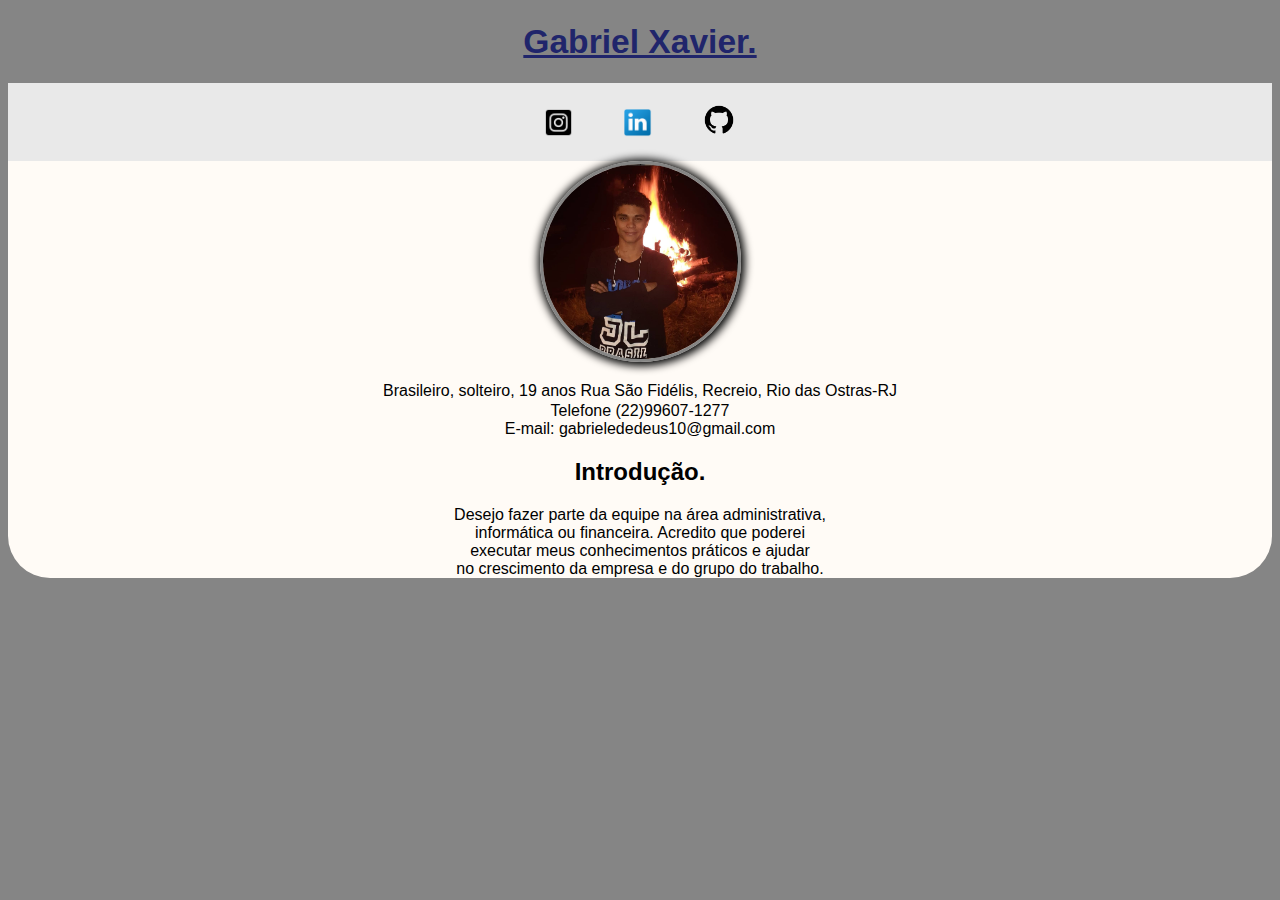
==== curriculo/index.html @ 59edb242 "ishi" ====
<!DOCTYPE html>
<html lang="pt-br">
<head>
    <meta charset="UTF-8">
    <meta http-equiv="X-UA-Compatible" content="IE=edge">
    <meta name="viewport" content="width=device-width, initial-scale=1.0">
    <title>Meu curriculo.</title>
    <link rel="shortcut icon" href="icone.png" type="image/x-icon">
    <link rel="stylesheet" href="style.css">
</head>
<body>
    <ins>
        <h1 id="xavier">Gabriel Xavier.</h1>
    </ins>

    <nav>
        <div class="inc">
            <a href="https://www.instagram.com/gabriel_xavier_gx/" target="_blank"><img style="height: 29px
            ; width: 29px;" src="Instagram.png" alt=""></a>
            <a href="https://www.linkedin.com/in/gabriel-xavier-01b170221/" target="_blank"><img style="height: 29px; width: 29px;" src="Linkedin.png" alt=""></a>
            <a href="https://github.com/Gabrieldaybion" target="_blank"><img style="height: 34px; width: 34px;" src="Github.png" alt=""></a>
        </div>
    </nav>

    <main>
        <section class="imagem">
            <img src="minha foto.png" alt="">
        </section>
        <article>
            <p style="margin-bottom: 0px
            ;">Brasileiro, solteiro, 19 anos
                Rua São Fidélis, Recreio, Rio das Ostras-RJ</p>
                <p style="margin-top: 2px
                ;">Telefone (22)99607-1277 <br> E-mail: gabrielededeus10@gmail.com
                </p>
                <h2>Introdução.</h2>
                <p>Desejo fazer parte da equipe na área administrativa, <br> informática ou financeira.
                    Acredito que poderei <br> executar meus conhecimentos práticos e ajudar <br> no
                    crescimento da empresa e do grupo do trabalho.</p>
        </article>
    </main>

    <footer>

    </footer>

</body>
</html>
---- curriculo/style.css ----
@charset "UTF-8";
:root{
    --azul0:#8f96ffdc;
    --azul1:#4753EE;
    --azul2:#010FEA;
    --azul3:#00076B;
    --azul4:#20256B;
    --cinza:rgba(112, 112, 112, 0.856);
    --fonte:Arial,Verdana,Helvetica,sans-serif;
}
body{
    background-color: var(--cinza);
    font-family: var(--fonte);
}
h1{
    font-size: 2.1em;
    text-align: center;
    color: var(--azul4);
}
h2{
    text-align: inherit;
}
ins{
    color: var(--azul4);
}

nav{
    background-color: rgb(233, 233, 233);
    padding: 20px;
}
nav > div.inc{
    
    text-align: center;
}
div.inc > a{
    margin: 23px;
}
main{
    background-color: rgb(255, 251, 246);
    border-radius: 0px 0px 42px 42px;
    padding: 1px -10px;
}
main section{
    text-align: center;
    
}
main article{
    text-align: center;
}

section > img{
    height: 195px;
    width: 195px;
    border-radius: 50%;
    border: var(--cinza) solid;
    box-shadow: 1px 1px 8px 3px black;


}
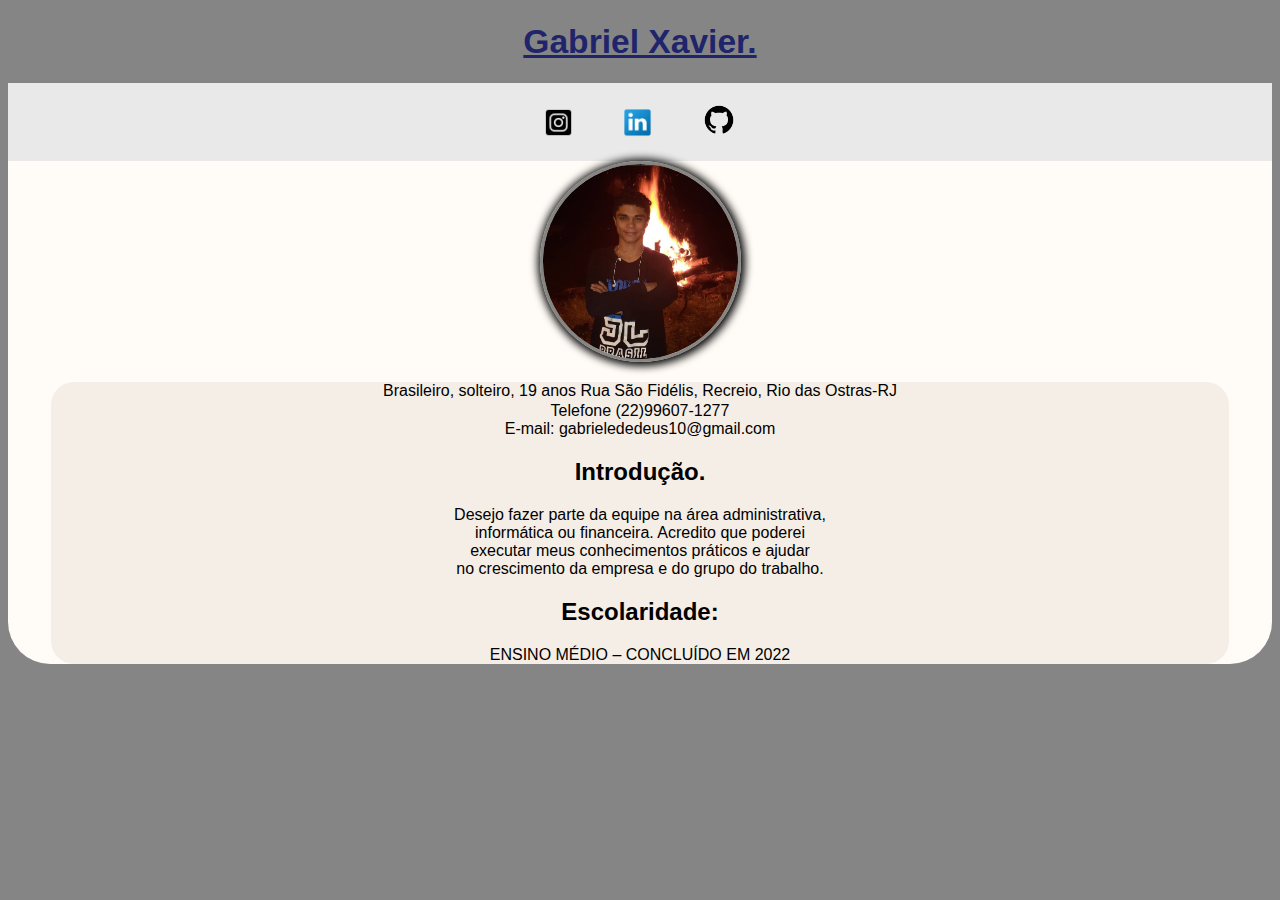
==== commit 5588f58a: "ok" ====
--- a/curriculo/index.html
+++ b/curriculo/index.html
@@ -37,6 +37,9 @@
                 <p>Desejo fazer parte da equipe na área administrativa, <br> informática ou financeira.
                     Acredito que poderei <br> executar meus conhecimentos práticos e ajudar <br> no
                     crescimento da empresa e do grupo do trabalho.</p>
+                <h2>Escolaridade: </h2>
+                <p>ENSINO MÉDIO – CONCLUÍDO EM 2022
+                </p>
         </article>
     </main>
 
--- a/curriculo/style.css
+++ b/curriculo/style.css
@@ -46,6 +46,9 @@
 }
 main article{
     text-align: center;
+    background-color: rgb(245, 238, 230);
+    border-radius: 23px;
+    margin: 0px 43px;
 }
 
 section > img{
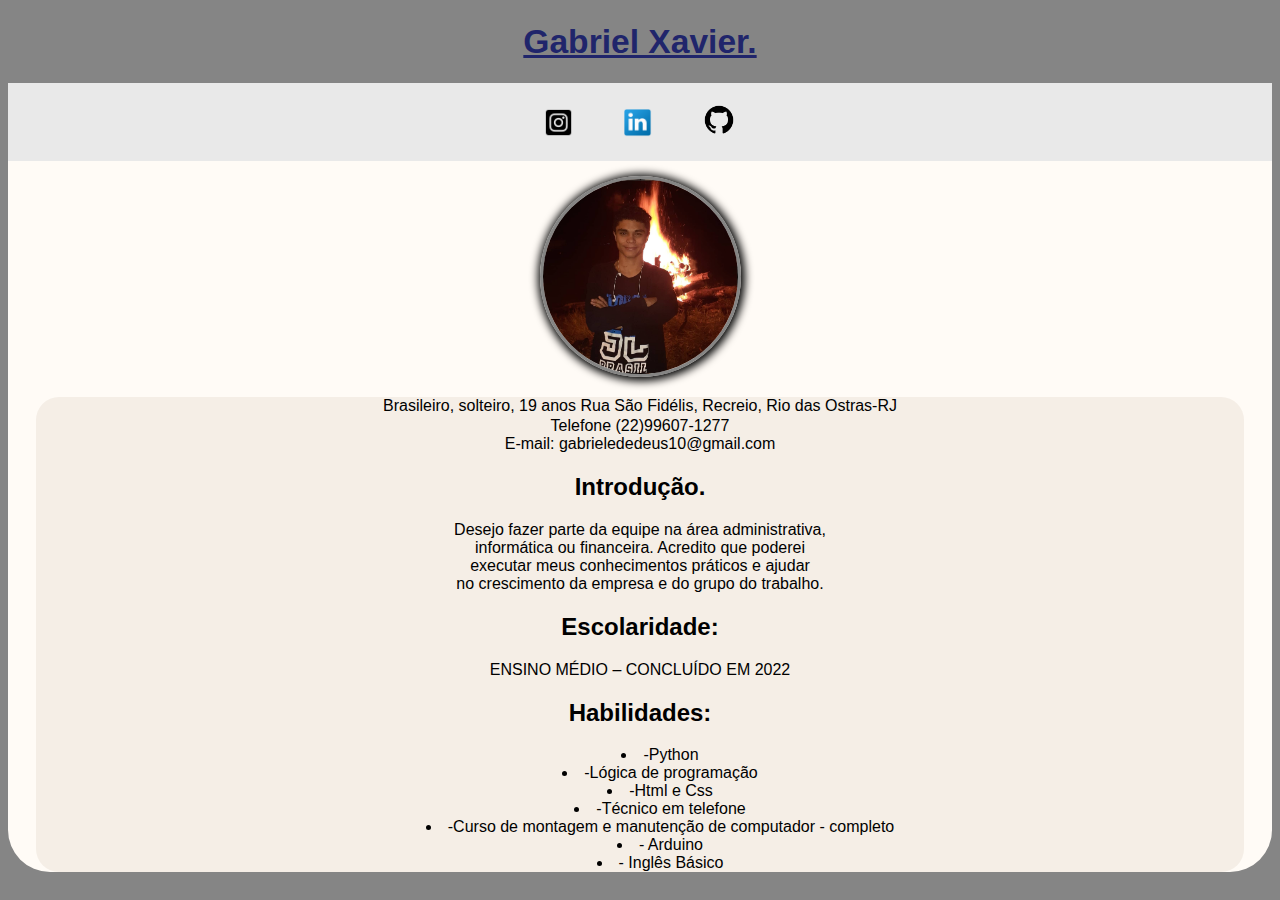
==== commit 3e114a0f: "novidae hein" ====
--- a/curriculo/index.html
+++ b/curriculo/index.html
@@ -40,6 +40,20 @@
                 <h2>Escolaridade: </h2>
                 <p>ENSINO MÉDIO – CONCLUÍDO EM 2022
                 </p>
+                <h2>Habilidades:                </h2>
+                
+                    <ul>
+                        <li>-Python</li>
+                        <li>-Lógica de programação</li>
+                        <li>-Html e Css
+                        </li>
+                        <li>-Técnico em telefone</li>
+                        <li>-Curso de montagem e manutenção de computador - completo </li>
+                        <li>- <abbr title=".">
+                        </abbr>Arduino</li>
+                        <li>- <abbr title="."></abbr>Inglês Básico</li>
+                    </ul>
+               
         </article>
     </main>
 
--- a/curriculo/style.css
+++ b/curriculo/style.css
@@ -48,7 +48,7 @@
     text-align: center;
     background-color: rgb(245, 238, 230);
     border-radius: 23px;
-    margin: 0px 43px;
+    margin: 0px 28px;
 }
 
 section > img{
@@ -57,6 +57,11 @@
     border-radius: 50%;
     border: var(--cinza) solid;
     box-shadow: 1px 1px 8px 3px black;
+    margin-top: 15px;
 
 
 }
+article > ul{
+    list-style-position:inside ;
+    columns: 1;
+}
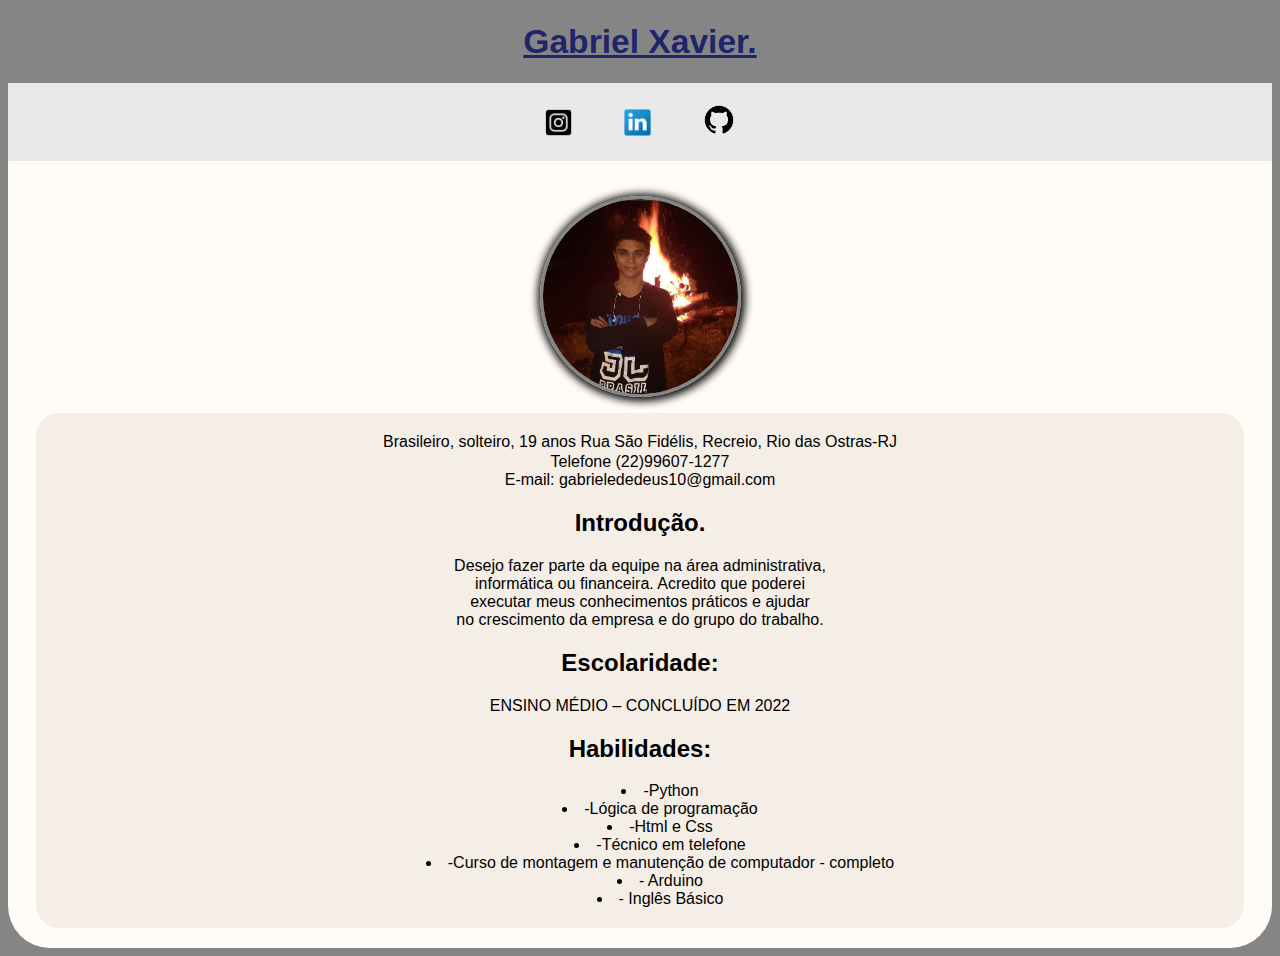
==== commit d0d6583d: "mudei aqui" ====
--- a/curriculo/index.html
+++ b/curriculo/index.html
@@ -15,8 +15,9 @@
 
     <nav>
         <div class="inc">
-            <a href="https://www.instagram.com/gabriel_xavier_gx/" target="_blank"><img style="height: 29px
+            <a class="istou" href="https://www.instagram.com/gabriel_xavier_gx/" target="_blank"><img style="height: 29px
             ; width: 29px;" src="Instagram.png" alt=""></a>
+            
             <a href="https://www.linkedin.com/in/gabriel-xavier-01b170221/" target="_blank"><img style="height: 29px; width: 29px;" src="Linkedin.png" alt=""></a>
             <a href="https://github.com/Gabrieldaybion" target="_blank"><img style="height: 34px; width: 34px;" src="Github.png" alt=""></a>
         </div>
--- a/curriculo/style.css
+++ b/curriculo/style.css
@@ -32,13 +32,15 @@
     
     text-align: center;
 }
+ 
 div.inc > a{
     margin: 23px;
 }
 main{
     background-color: rgb(255, 251, 246);
     border-radius: 0px 0px 42px 42px;
-    padding: 1px -10px;
+    padding-bottom: 15px;
+    padding-top: 20px;
 }
 main section{
     text-align: center;
@@ -48,7 +50,12 @@
     text-align: center;
     background-color: rgb(245, 238, 230);
     border-radius: 23px;
-    margin: 0px 28px;
+    margin-top: 12px;
+    margin-left: 28px;;
+    margin-right: 28px ;
+    margin-bottom: 5px;
+    padding: 4px;
+   
 }
 
 section > img{
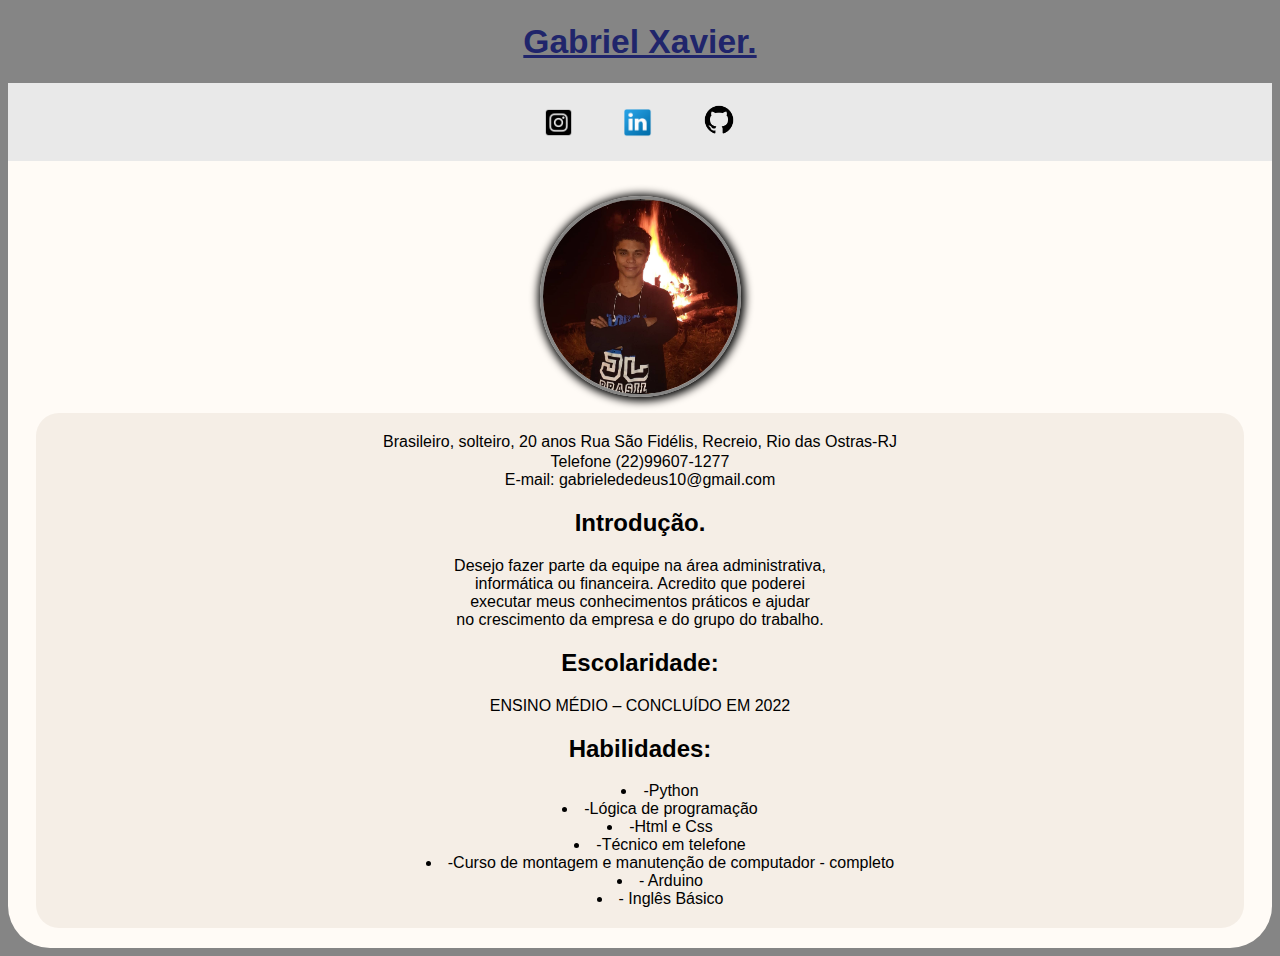
==== commit c58ccb3c: "Mudei minha idade" ====
--- a/curriculo/index.html
+++ b/curriculo/index.html
@@ -29,7 +29,7 @@
         </section>
         <article>
             <p style="margin-bottom: 0px
-            ;">Brasileiro, solteiro, 19 anos
+            ;">Brasileiro, solteiro, 20 anos
                 Rua São Fidélis, Recreio, Rio das Ostras-RJ</p>
                 <p style="margin-top: 2px
                 ;">Telefone (22)99607-1277 <br> E-mail: gabrielededeus10@gmail.com
--- a/curriculo/style.css
+++ b/curriculo/style.css
@@ -41,6 +41,7 @@
     border-radius: 0px 0px 42px 42px;
     padding-bottom: 15px;
     padding-top: 20px;
+    font-family: var(--fonte);
 }
 main section{
     text-align: center;
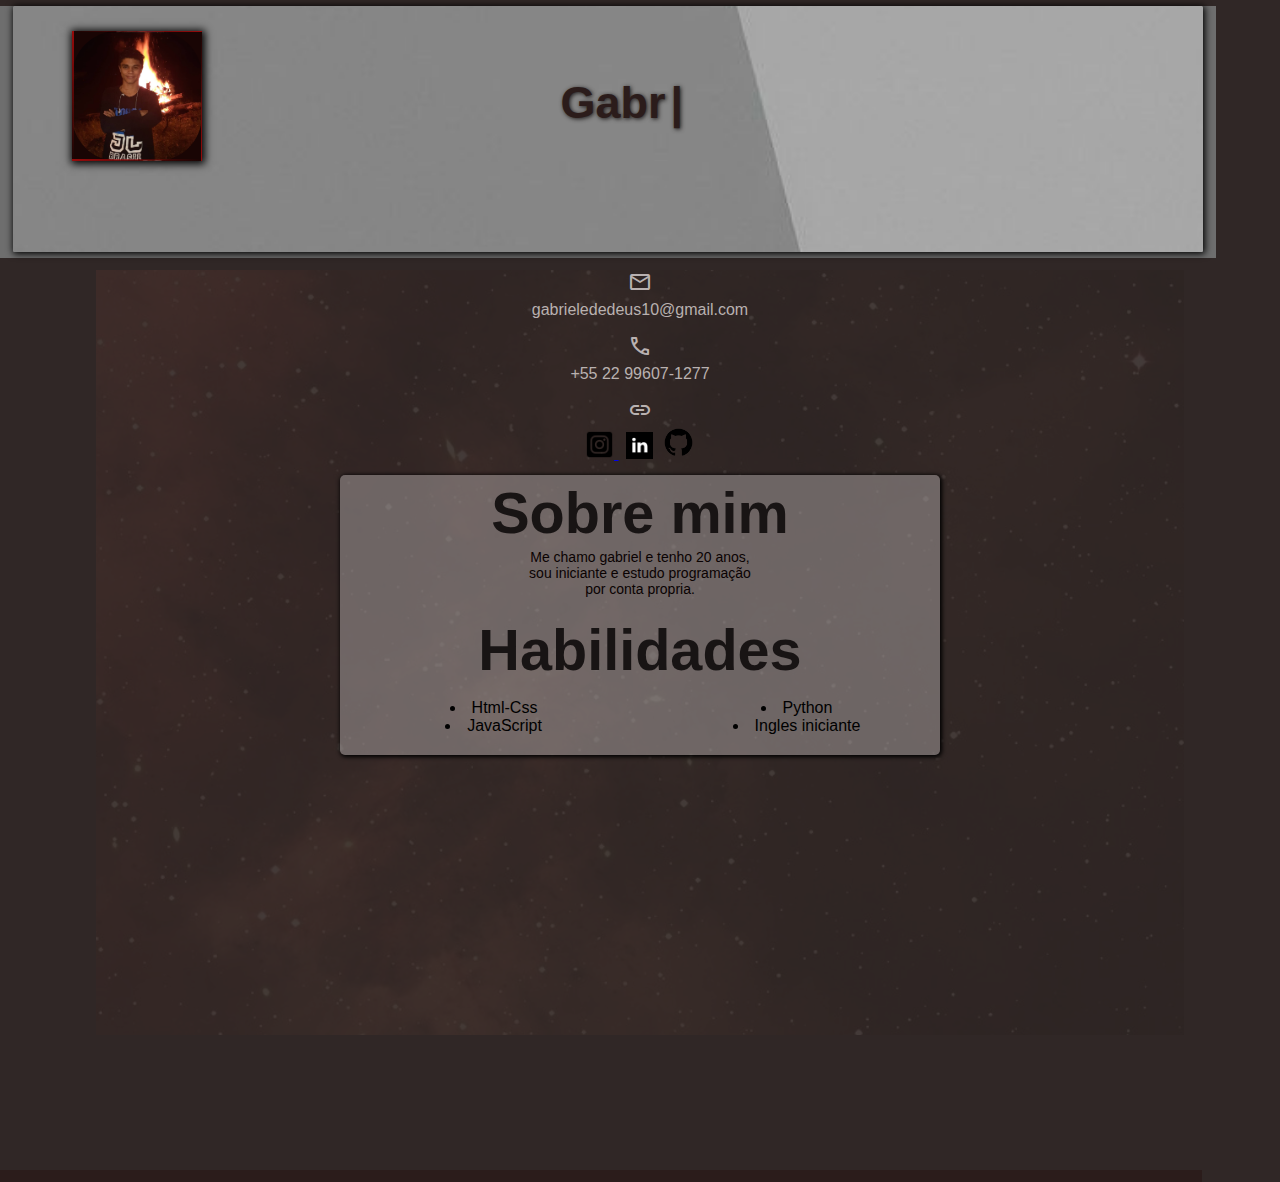
==== commit 8a98e7c3: "Versão 2 está completa" ====
--- a/curriculo/index.html
+++ b/curriculo/index.html
@@ -6,61 +6,78 @@
     <meta name="viewport" content="width=device-width, initial-scale=1.0">
     <title>Meu curriculo.</title>
     <link rel="shortcut icon" href="icone.png" type="image/x-icon">
-    <link rel="stylesheet" href="style.css">
+    <link rel="stylesheet" href="style.css" media="all">
+    
+    <script src="js/script2.js" defer></script>
+    <link rel="stylesheet" href="https://fonts.googleapis.com/css2?family=Material+Symbols+Outlined:opsz,wght,FILL,GRAD@48,400,0,0" />
+    <link rel="stylesheet" href="media.css" >
+    <link rel="stylesheet" href="paisagem.css" media="screen and (orientation:landscape)">
 </head>
 <body>
-    <ins>
-        <h1 id="xavier">Gabriel Xavier.</h1>
-    </ins>
+    <header>
+        <div id="ftx">
+            <div class="buni">
+                <div class="card">
+                    <img id="eu" src="minha foto.png" alt="">
+                    <span></span>
+                    <span></span>
+                    <span></span>
+                    <span></span>
+                </div>
+            </div>
+            <div class="buni">
+            
+                <h1 id="tt">Gabriel Xavier</h1>
+            </div>
+        </div>
+    </header>
+   <main>
+    <article>
+        <aside>
+            
+            <div class="conteudo">
+                <span id="it" class="material-symbols-outlined">
+                    mail
+                    </span>
+                    <p>gabrielededeus10@gmail.com</p>
+                    
+                    <span id="it" class="material-symbols-outlined">
+                        Phone
+                        </span>
+                        <p>+55 22 99607-1277</p>
+                        
+                        <span id="it" class="material-symbols-outlined">
+                            Link
+                            </span>
 
-    <nav>
-        <div class="inc">
-            <a class="istou" href="https://www.instagram.com/gabriel_xavier_gx/" target="_blank"><img style="height: 29px
-            ; width: 29px;" src="Instagram.png" alt=""></a>
+                        <div class="in">
+                            <a href="https://www.instagram.com/gabriel_xavier_gx/" target="_blank">
+                                <img id="pl" src="Instagram.png" alt="">
+                            </a>
+                            <a href="#"><img id="pi" src="LinkedIn66.png" alt=""></a>
+                            <a href="#"><img id="pg" src="Github.png" alt=""></a>
+                        </div>
+                
+            </div>
+            <div id="escrito">
+               <h2>Sobre mim</h2>
+               <p> Me chamo gabriel e tenho 20 anos,<br> sou iniciante e estudo programação<br> por conta propria.<br></p>
+               <h2>Habilidades</h2>
+               <ul>
+                <li>Html-Css</li>
+                <li>JavaScript</li>
+                <li>Python</li>
+                <li>Ingles iniciante</li>
+
+               </ul>
+            </div>
             
-            <a href="https://www.linkedin.com/in/gabriel-xavier-01b170221/" target="_blank"><img style="height: 29px; width: 29px;" src="Linkedin.png" alt=""></a>
-            <a href="https://github.com/Gabrieldaybion" target="_blank"><img style="height: 34px; width: 34px;" src="Github.png" alt=""></a>
-        </div>
-    </nav>
 
-    <main>
-        <section class="imagem">
-            <img src="minha foto.png" alt="">
-        </section>
-        <article>
-            <p style="margin-bottom: 0px
-            ;">Brasileiro, solteiro, 20 anos
-                Rua São Fidélis, Recreio, Rio das Ostras-RJ</p>
-                <p style="margin-top: 2px
-                ;">Telefone (22)99607-1277 <br> E-mail: gabrielededeus10@gmail.com
-                </p>
-                <h2>Introdução.</h2>
-                <p>Desejo fazer parte da equipe na área administrativa, <br> informática ou financeira.
-                    Acredito que poderei <br> executar meus conhecimentos práticos e ajudar <br> no
-                    crescimento da empresa e do grupo do trabalho.</p>
-                <h2>Escolaridade: </h2>
-                <p>ENSINO MÉDIO – CONCLUÍDO EM 2022
-                </p>
-                <h2>Habilidades:                </h2>
-                
-                    <ul>
-                        <li>-Python</li>
-                        <li>-Lógica de programação</li>
-                        <li>-Html e Css
-                        </li>
-                        <li>-Técnico em telefone</li>
-                        <li>-Curso de montagem e manutenção de computador - completo </li>
-                        <li>- <abbr title=".">
-                        </abbr>Arduino</li>
-                        <li>- <abbr title="."></abbr>Inglês Básico</li>
-                    </ul>
-               
-        </article>
-    </main>
-
-    <footer>
-
-    </footer>
-
+        </aside>
+    </article>
+   </main>
+   <footer>
+       
+   </footer>
 </body>
 </html>--- a/curriculo/style.css
+++ b/curriculo/style.css
@@ -1,75 +1,264 @@
 @charset "UTF-8";
 :root{
-    --azul0:#8f96ffdc;
-    --azul1:#4753EE;
-    --azul2:#010FEA;
-    --azul3:#00076B;
-    --azul4:#20256B;
+    --azul0:#FFFFE1;
+    --marrom1:#d6d6be;
+    /* --marrom2:;
+    --marrom3:; */
+    --marrom4:#190504;
     --cinza:rgba(112, 112, 112, 0.856);
     --fonte:Arial,Verdana,Helvetica,sans-serif;
 }
+*{
+    margin: 0px;
+    padding: 0px;
+    font-family: Arial, Helvetica, sans-serif;
+    
+}
 body{
-    background-color: var(--cinza);
-    font-family: var(--fonte);
-}
-h1{
-    font-size: 2.1em;
+    height: 100vh;
+    background-color: #302726;
+  
+}
+header{
+    display: block;
     text-align: center;
-    color: var(--azul4);
-}
-h2{
-    text-align: inherit;
-}
-ins{
-    color: var(--azul4);
-}
+    width: 95vw;
+    background: #6e6e6e;
+    height: 28vh;     
+    margin-top:6px;
+    
+    
+}
+div#ftx{
+    margin: auto;
+    text-align: center;
+    background: url(download.jpeg);
+    background-position: center center;
+    width: 93vw;
+    height: 27.3vh;
+    background-repeat: no-repeat;
+    background-size: cover;
+    background-attachment: fixed;
+    position: relative;
+    border-radius: 1.5px;
+    box-shadow: 1px 1px 7px 1px black;
+    
+}
+div.buni{
+    display:block;
+    margin-left:0px;
+    top: 0px;
+    left: 12px;
+    
+}
+#eu{
+    width: 120px;                
+    height: 120px; 
+    border-radius: 30%;
+}
+h1#tt{
+    display:inline-flex;
+    margin: auto; 
+    width: 210px; /* MUDAR PARA PC */
+    height: 33px;
+    color: #2b1c1b;
+    font-size: 28px;
+    position: absolute;
+    top:29%;
+    left: 46%;
+    text-shadow: 1px 1px 4px rgb(31, 28, 28);
 
-nav{
-    background-color: rgb(233, 233, 233);
-    padding: 20px;
-}
-nav > div.inc{
-    
+}
+h1#tt::after{
+    content: '|';
+    margin-left: 5px;
+    opacity: 1;
+    animation: pisca .7s infinite;
+}
+@keyframes pisca {
+    0%{
+        opacity: 1;
+    }
+    50%{
+        opacity: 0;
+    }
+    100%{
+        opacity: 1;
+    }
+}
+.card{
+    position: absolute;
+    background-color: #190504;
+    width: 120px;
+    height: 120px;
+    overflow: hidden;
+    top: 10%;
+    left: 5%;
+    box-shadow: 1px 1px 8px 2px black;    
+}
+.card span:first-of-type{
+    position: absolute;
+    top: 0;
+    left: 0;
+    width: 100%;
+    height: 1.8px;
+    background: linear-gradient(to right,  transparent, rgb(151, 11, 11));
+    animation: animar1 2s linear infinite;
+}
+@keyframes animar1{
+    0%{
+        transform: translateX(-100%);
+    }
+    100%{
+        transform: translateX(100%);
+    }
+}
+.card span:nth-of-type(2){
+    position: absolute;
+    top: 0;
+    right: 0;
+    width: 1.8px;
+    height: 100%;
+    background: linear-gradient(to bottom,  transparent, rgb(151, 11, 11));
+    animation: animar2 2s linear infinite;
+    animation-delay: 1s;
+}
+@keyframes animar2{
+    0%{
+        transform: translateY(-100%);
+    }
+    100%{
+        transform: translateY(100%);
+    }
+}
+.card span:nth-of-type(3){
+    position: absolute;
+    bottom: 0;
+    right: 0;
+    width: 100%;
+    height: 1.8px;
+    background: linear-gradient(to left,  transparent, rgb(151, 11, 11));
+    animation: animar3 2s linear infinite;
+}
+@keyframes animar3{
+    0%{
+        transform: translateX(100%);
+    }
+    100%{
+        transform: translateX(-100%);
+    }
+}
+.card span:nth-of-type(4){
+    position: absolute;
+    bottom: 0;
+    left: 0;
+    width: 1.8px;
+    height: 100%;
+    background: linear-gradient(to top,  transparent, rgb(151, 11, 11));
+    animation: animar4 2s linear infinite;
+    animation-delay: 1s;
+}
+@keyframes animar4{
+    0%{
+        transform: translateY(100%);
+    }
+    100%{
+        transform: translateY(-100%);
+    }
+}
+main{
+    
+    min-height: 100vh;
+    background:#302726;
+}
+article{
+    display: block;
+    margin: auto;
+    margin-top: 12px;
+    background:url(Brown\ Space\ Walpaper.jpeg) no-repeat;
+    background-position: center center;
+    background-size: cover;
+    background-attachment: fixed;
+    position: relative;
+    width: 85vw;
+    height: 85vh;
+}
+aside{
+    background-color: hsla(7, 10%, 17%, 0.910);
+    width: 85vw;
+    height: 95vh;
     text-align: center;
-}
- 
-div.inc > a{
-    margin: 23px;
-}
-main{
-    background-color: rgb(255, 251, 246);
-    border-radius: 0px 0px 42px 42px;
-    padding-bottom: 15px;
-    padding-top: 20px;
-    font-family: var(--fonte);
-}
-main section{
-    text-align: center;
-    
-}
-main article{
-    text-align: center;
-    background-color: rgb(245, 238, 230);
-    border-radius: 23px;
+    
+}
+div.conteudo{
+    display: block;
+    margin-top: 2px;
+}
+#it{
+        color:#b9b1b0 ;
+}
+#pl{
+    width: 29px;
+    height: 29px;
+}
+#pi{
+    width: 27px;
+    height: 27px;
+    margin-left: 7px;
+}
+#pg{
+    width: 33px;
+    height: 33px;
+    margin-left: 5px;
+}
+p{
+    color:#b9b1b0;
+    padding-top: 3px;
+    padding-bottom:15px;
+}
+div#escrito{
+    border-radius: 5px;
+    display: block;
+    margin: auto;
     margin-top: 12px;
-    margin-left: 28px;;
-    margin-right: 28px ;
-    margin-bottom: 5px;
-    padding: 4px;
-   
-}
+    width: 75vw;
+    height: 24vh;
+    box-shadow: 1px 1px 4px 1px black;
+    background-color: rgba(184, 179, 179, 0.453);
 
-section > img{
-    height: 195px;
-    width: 195px;
-    border-radius: 50%;
-    border: var(--cinza) solid;
-    box-shadow: 1px 1px 8px 3px black;
-    margin-top: 15px;
+}
+#escrito h2{
+    padding-top: 5px;
+    font-size: 4.5vw;
+    color: rgb(24, 20, 20);
+}
+#escrito p{
+    color: #0a0202;
+    font-size: 14px;
+}
+#escrito > ul{
+    list-style-position: inside;
+    columns: 2;
+}
+#escrito > li{
+    font-size: 1.2vw;
+    display: list-item;
+    text-align:-webkit-match-parent;
+    color: #0a0202;
+}
+ul{
+    
+    list-style-type: disc;
+    margin-block-start: 1em;
+    margin-block-end: 1em;
+    margin-inline-start: 0px;
+    margin-inline-end: 0px;
+    padding-inline-start: 10px;
+}
 
-
-}
-article > ul{
-    list-style-position:inside ;
-    columns: 1;
-}
+footer{
+   margin-bottom:9px;
+   padding: 6px;
+   background-color:#2b1c1b;
+   width: 93vw;
+}--- a/curriculo/media.css
+++ b/curriculo/media.css
@@ -0,0 +1,90 @@
+@charset "UTF-8";
+ @media print{
+    body{
+        font-family: 'Courier New', Courier, monospace;
+    }
+ }
+ @media screen and (min-width:310px) and (max-width:400px) /* Celular pequeno */ {
+    div#escrito{
+        height: 196px;
+    }
+    .card{
+        width: 100px;
+        height: 100px;
+    }
+    #eu{
+        width:100px;
+        height: 100px;
+        border-radius: 35%;
+    }
+    h1#tt{
+        font-size: 20px;
+    }
+ }
+ @media screen and (min-width:401px) and (max-width:630px) /* celular Normal */ {
+    div#escrito{
+        height: 196px;
+    }
+ }
+ 
+ @media screen and (min-width:631px) and (max-width:1024px) /* Tablet */ {
+    h1#tt{
+        font-size: 45px;
+        width: 390px;
+    }
+    .card{
+        width: 150px;
+        height:150px;
+    }
+    #eu{
+        width:150px;
+        height: 150px;
+        border-radius: 35%;
+    }
+    div#escrito{
+        height: 280px;
+    }
+ }
+ @media screen and (min-width:1025px) and (max-width:1370px)/* Notebook */{
+    h1#tt{
+        font-size: 45px;
+        width: 390px;
+    }
+    .card{
+        width: 130px;
+        height: 130px;
+    }
+    #eu{
+        width:130px;
+        height: 130px;
+        border-radius: 35%;
+    }
+    div#escrito{
+        height: 280px;
+        width: 600px;
+    }
+ }
+@media screen and (min-width:1371px) {
+    h1#tt{
+        font-size: 55px;
+        width: 390px;
+    }
+    #escrito h2{
+        font-size: 35px;
+    }
+    .card{
+        width: 200px;
+        height: 200px;
+    }
+    #eu{
+        width:200px;
+        height: 200px;
+        border-radius: 35%;
+    }
+    div#escrito{
+        height: 380px;
+        width: 600px;
+    }
+}
+
+ --- a/curriculo/paisagem.css
+++ b/curriculo/paisagem.css
@@ -0,0 +1,46 @@
+@charset    "UTF-8";
+@media screen and (min-width:550px) and (max-width:812px)/* Modo paisagem telefone pequeno*/{
+    #eu{
+        width: 58px;
+        height: 58px;
+        border-radius: none;
+    }
+    div#escrito{
+        height: 226px;
+    }
+    .card{
+        width: 58px;
+        height: 58px;
+        top: 13%;
+        left: 30%;
+    }
+    article{
+        height: 450px;
+    }
+    aside{
+        height: 450px;
+    }
+ }
+ @media screen and (min-width:813px) and (max-width:920px)/*Modo paisagem telefone normal*/{
+    #eu{
+        width: 70px;
+        height: 70px;
+        border-radius: none;
+    }
+    .card{
+        width: 70px;
+        height: 70px;
+        top: 5%;
+        left: 30%;
+    }
+    
+    article{
+        height: 465px;
+    }
+    aside{
+        height: 465px;
+    }
+    div#escrito{
+        height: 236px;
+    }
+ }